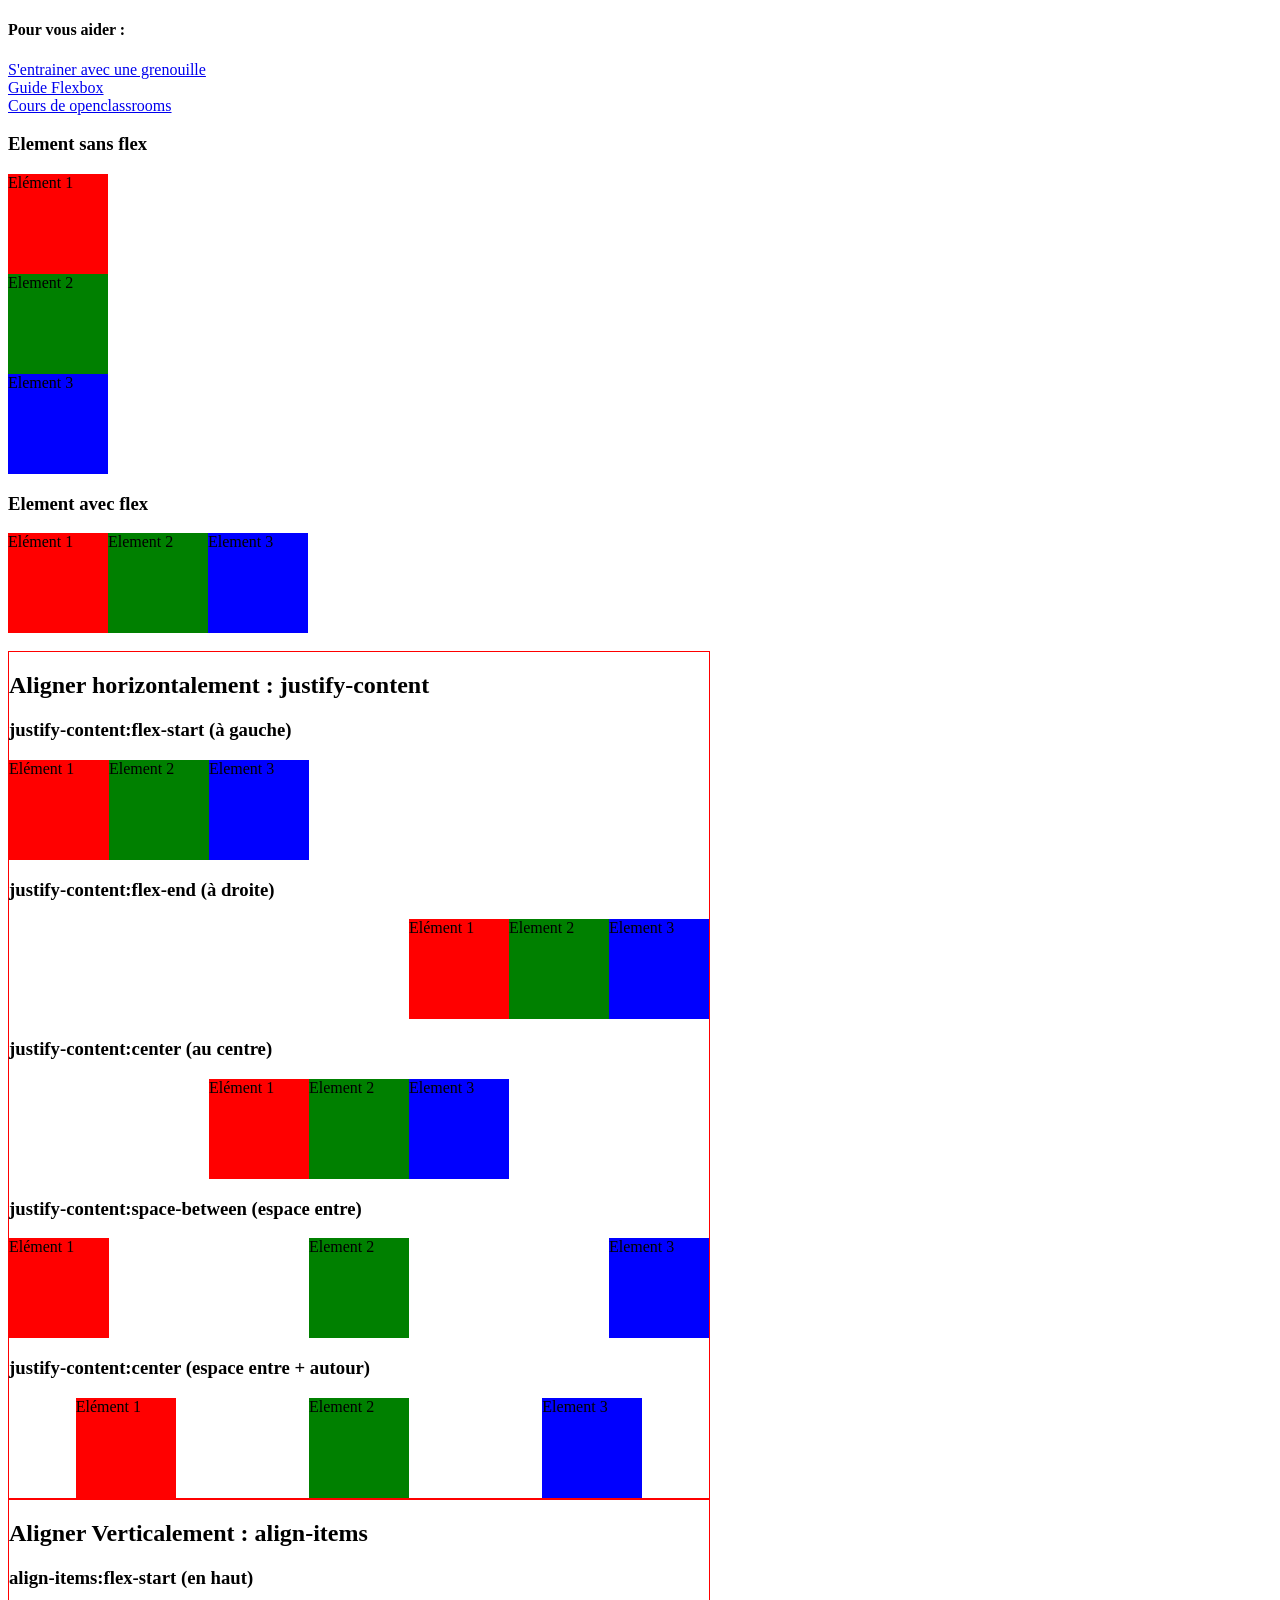
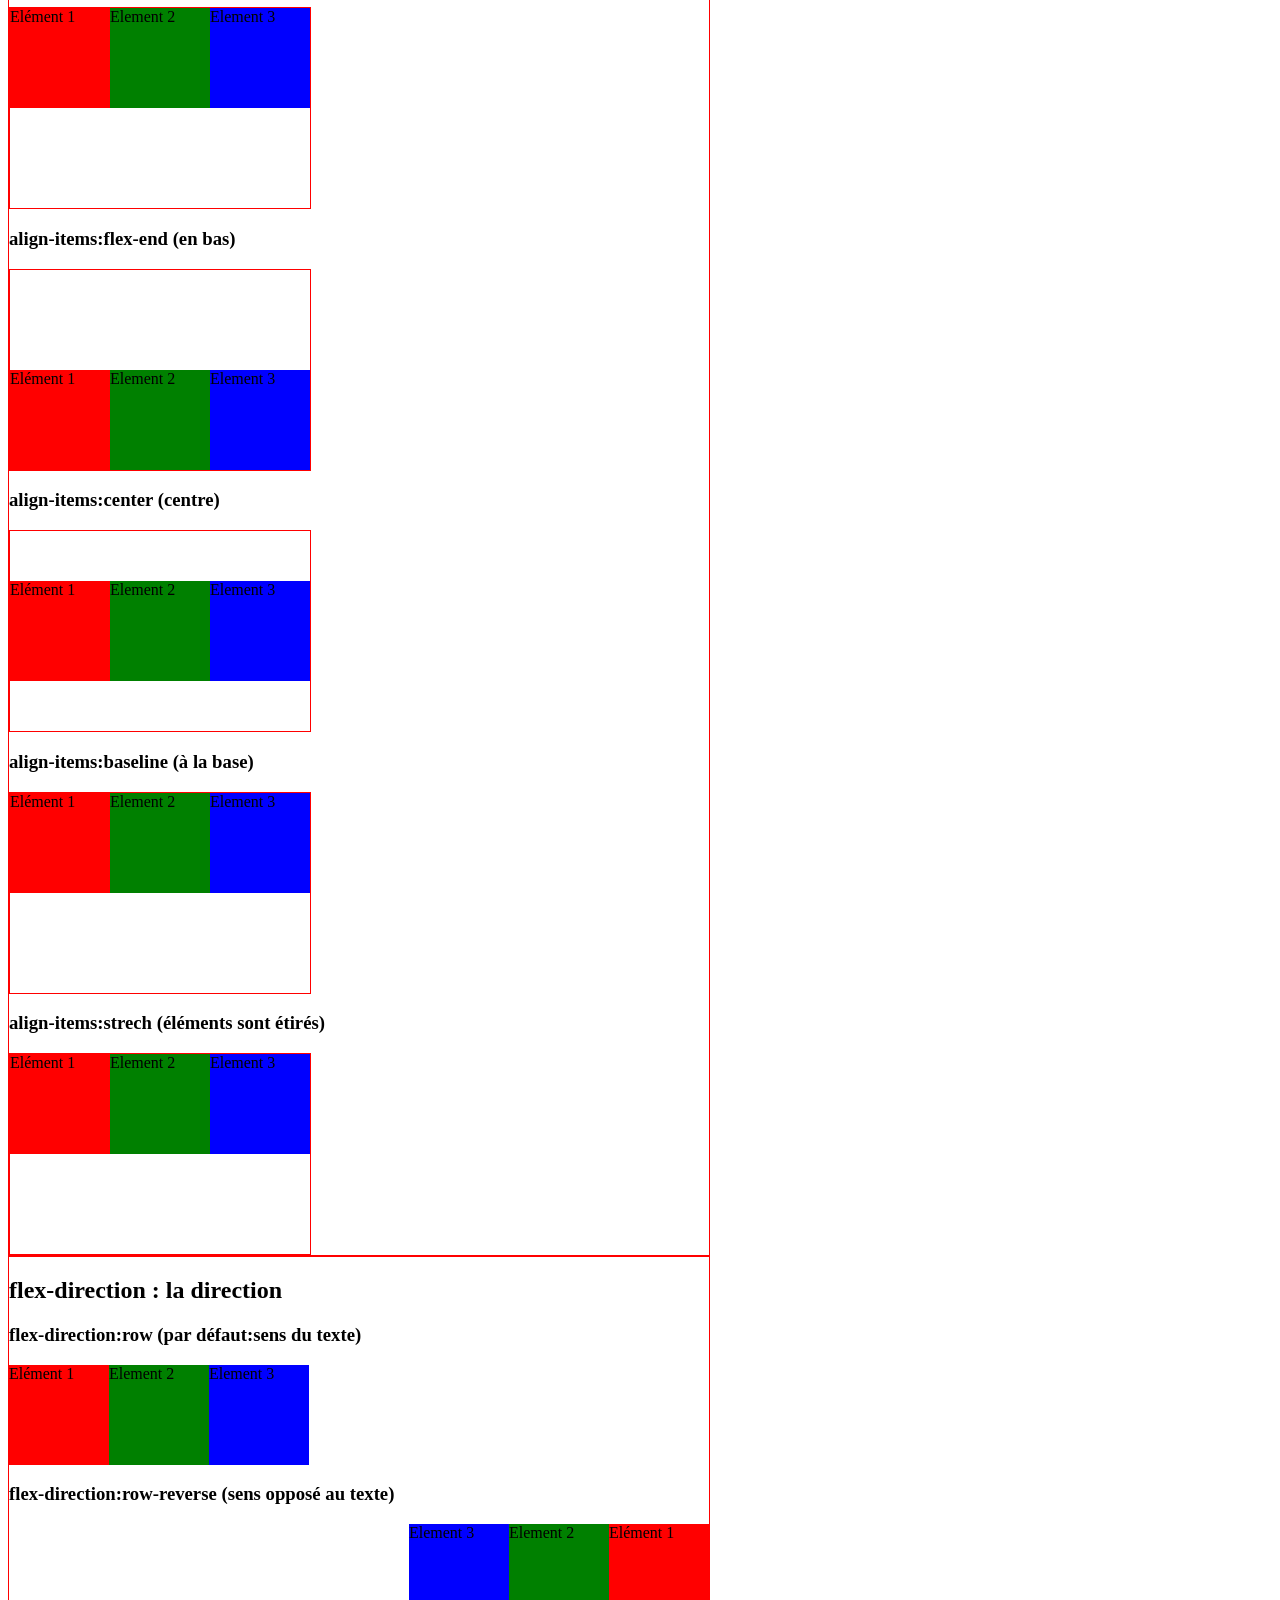
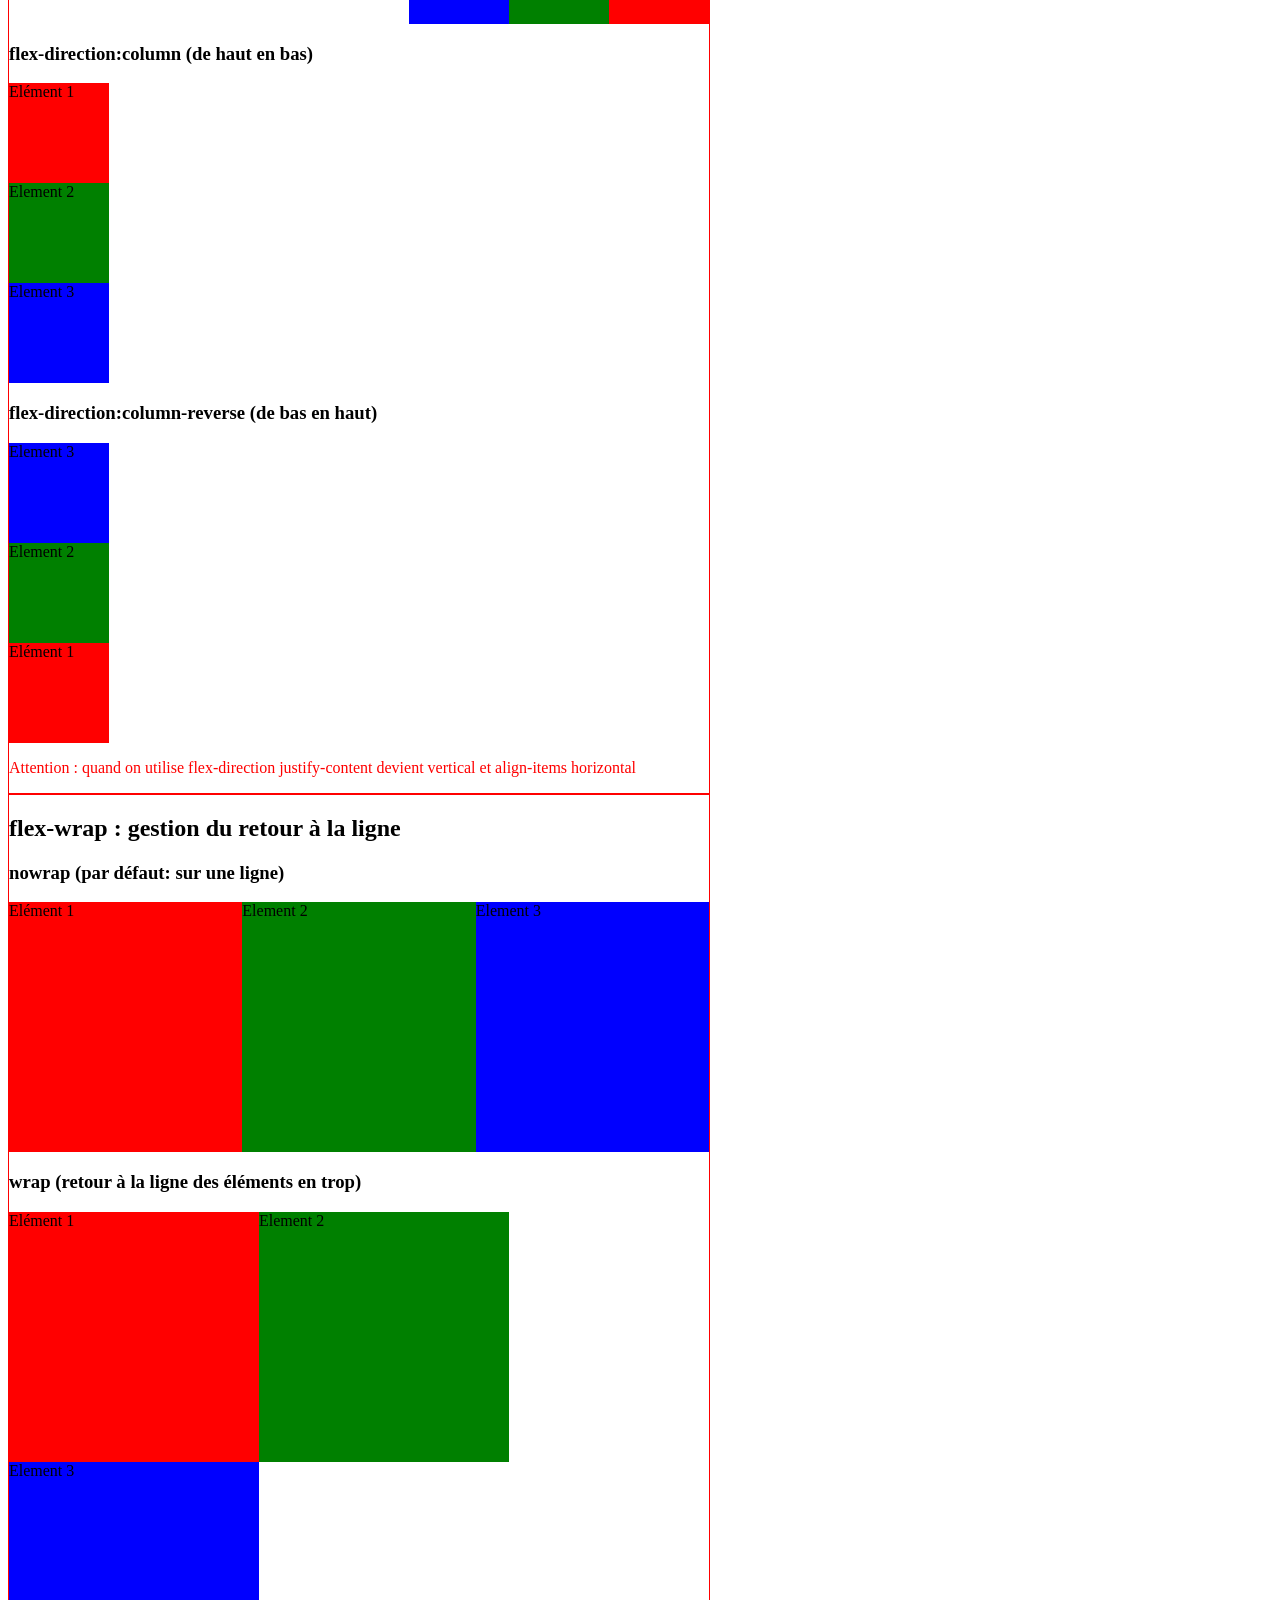
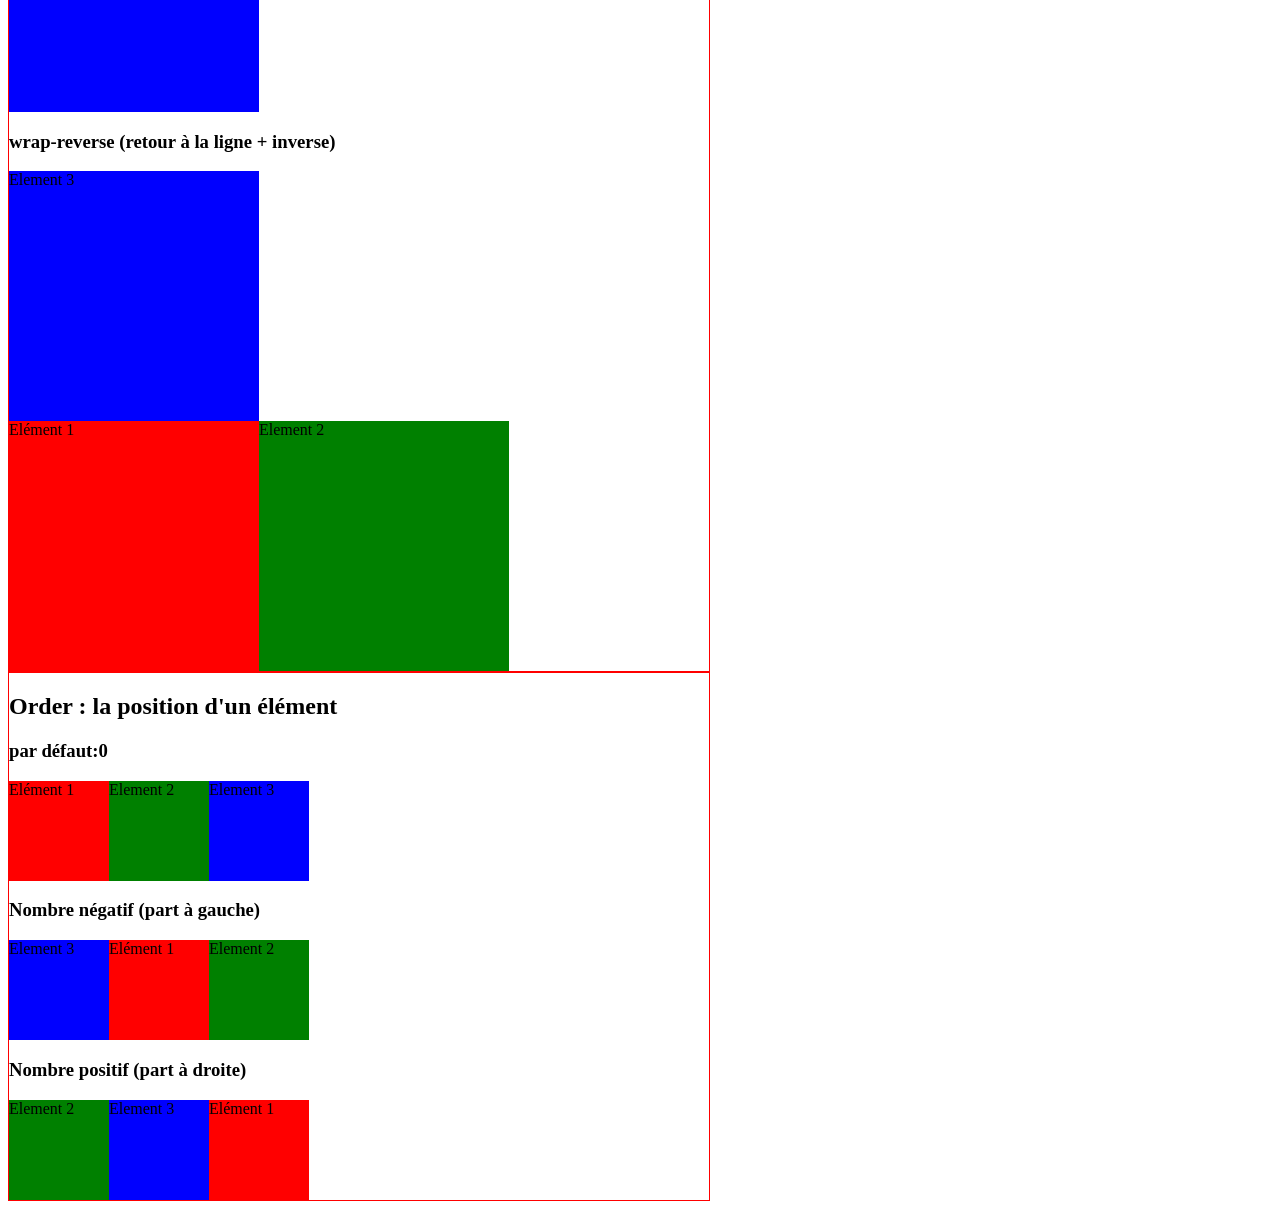
==== flexbox/index.html @ fdd28066 "flexbox dossier image, style.css et index.html" ====
<!DOCTYPE html>
<html lang="en">
<head>
  <meta charset="UTF-8">
  <meta name="viewport" content="width=device-width, initial-scale=1.0">
  <meta http-equiv="X-UA-Compatible" content="ie=edge">
  <title>Mise en page avec Flexbox</title>
  <link rel="stylesheet" href="style.css">
</head>
<body>

<h4>Pour vous aider :</h4>
<a href="http://flexboxfroggy.com/">S'entrainer avec une grenouille</a><br/>
<a href="https://css-tricks.com/snippets/css/a-guide-to-flexbox/">Guide Flexbox</a><br/>
<a href="https://openclassrooms.com/courses/apprenez-a-creer-votre-site-web-avec-html5-et-css3/la-mise-en-page-avec-flexbox">Cours de openclassrooms</a><br/>

<section id="intro">
  <h3>Element sans flex</h3>
  <div>
    <div class="element rouge">Elément 1</div>
    <div class="element vert">Element 2</div>
    <div class="element bleu">Element 3</div>
  </div>

  <h3>Element avec flex</h3>
  <div id="container">
    <div class="element rouge">Elément 1</div>
    <div class="element vert">Element 2</div>
    <div class="element bleu">Element 3</div>
  </div>
</section>
<br/>

  <!-- ------------------------------------------------- -->
  <section class="section">
    <h2>Aligner horizontalement : justify-content</h2>

    <h3>justify-content:flex-start (à gauche)</h3>
    <div id="justifyContentflexStart">
      <div class="element rouge">Elément 1</div>
      <div class="element vert">Element 2</div>
      <div class="element bleu">Element 3</div>
    </div>

    <h3>justify-content:flex-end (à droite)</h3>
    <div id="justifyContentFlexEnd">
      <div class="element rouge">Elément 1</div>
      <div class="element vert">Element 2</div>
      <div class="element bleu">Element 3</div>
    </div>

    <h3>justify-content:center (au centre)</h3>
    <div id="justifyContentflexCenter">
      <div class="element rouge">Elément 1</div>
      <div class="element vert">Element 2</div>
      <div class="element bleu">Element 3</div>
    </div>


    <h3>justify-content:space-between (espace entre)</h3>
    <div id="justifyContentSpaceBetween">
      <div class="element rouge">Elément 1</div>
      <div class="element vert">Element 2</div>
      <div class="element bleu">Element 3</div>
    </div>

    <h3>justify-content:center (espace entre + autour)</h3>
    <div id="justifyContentSpaceAround">
      <div class="element rouge">Elément 1</div>
      <div class="element vert">Element 2</div>
      <div class="element bleu">Element 3</div>
    </div>
  </section>



  <!-- Align items------------------------------------------------------------>
  <section class="section">
    <h2>Aligner Verticalement : align-items</h2>

    <h3>align-items:flex-start (en haut)</h3>
    <div id="alignItemsflexStart">
      <div class="element rouge">Elément 1</div>
      <div class="element vert">Element 2</div>
      <div class="element bleu">Element 3</div>
    </div>

    <h3>align-items:flex-end (en bas)</h3>
    <div id="alignItemsFlexEnd">
      <div class="element rouge">Elément 1</div>
      <div class="element vert">Element 2</div>
      <div class="element bleu">Element 3</div>
    </div>

    <h3>align-items:center (centre)</h3>
    <div id="alignItemsflexCenter">
      <div class="element rouge">Elément 1</div>
      <div class="element vert">Element 2</div>
      <div class="element bleu">Element 3</div>
    </div>


    <h3>align-items:baseline (à la base)</h3>
    <div id="alignItemsBaseline">
      <div class="element rouge">Elément 1</div>
      <div class="element vert">Element 2</div>
      <div class="element bleu">Element 3</div>
    </div>

    <h3>align-items:strech (éléments sont étirés)</h3>
    <div id="alignItemsStretch">
      <div class="element rouge">Elément 1</div>
      <div class="element vert">Element 2</div>
      <div class="element bleu">Element 3</div>
    </div>
  </section>

<!-- Flex-direction ..................................................-->

  <section class="section">
    <h2>flex-direction : la direction</h2>

    <h3>flex-direction:row (par défaut:sens du texte)</h3>
    <div id="flexDirectionRow">
      <div class="element rouge">Elément 1</div>
      <div class="element vert">Element 2</div>
      <div class="element bleu">Element 3</div>
    </div>

    <h3>flex-direction:row-reverse (sens opposé au texte)</h3>
    <div id="flexDirectionRowReverse">
      <div class="element rouge">Elément 1</div>
      <div class="element vert">Element 2</div>
      <div class="element bleu">Element 3</div>
    </div>

    <h3>flex-direction:column (de haut en bas)</h3>
    <div id="flexDirectionColumn">
      <div class="element rouge">Elément 1</div>
      <div class="element vert">Element 2</div>
      <div class="element bleu">Element 3</div>
    </div>


    <h3>flex-direction:column-reverse (de bas en haut)</h3>
    <div id="flexDirectionColumnReverse">
      <div class="element rouge">Elément 1</div>
      <div class="element vert">Element 2</div>
      <div class="element bleu">Element 3</div>
    </div>

    <p id="rouge">Attention : quand on utilise flex-direction justify-content devient vertical et align-items horizontal</p>

  </section>

<!-- flex-wrap ............................................................-->
<section class="section">
  <h2>flex-wrap : gestion du retour à la ligne</h2>

  <h3>nowrap (par défaut: sur une ligne)</h3>
  <div id="flexWrapNoWrap">
    <div class="elementWrap rouge">Elément 1</div>
    <div class="elementWrap vert">Element 2</div>
    <div class="elementWrap bleu">Element 3</div>
  </div>

  <h3>wrap (retour à la ligne des éléments en trop)</h3>
  <div id="flexWrapWrap">
    <div class="elementWrap rouge">Elément 1</div>
    <div class="elementWrap vert">Element 2</div>
    <div class="elementWrap bleu">Element 3</div>
  </div>

  <h3>wrap-reverse (retour à la ligne + inverse)</h3>
  <div id="flexWrapWrapReverse">
    <div class="elementWrap rouge">Elément 1</div>
    <div class="elementWrap vert">Element 2</div>
    <div class="elementWrap bleu">Element 3</div>
  </div>

</section>



<!-- Order .............................................................-->

<section class="section">
  <h2>Order : la position d'un élément</h2>

  <h3>par défaut:0</h3>
  <div class="order">
    <div class="element rouge">Elément 1</div>
    <div class="element vert">Element 2</div>
    <div class="element bleu">Element 3</div>
  </div>

  <h3>Nombre négatif (part à gauche)</h3>
  <div class="order">
    <div class="element rouge">Elément 1</div>
    <div class="element vert">Element 2</div>
    <div class="element bleu" id="orderNegatif">Element 3</div>
  </div>

  <h3>Nombre positif (part à droite)</h3>
  <div class="order">
    <div class="element rouge" id="orderPositif">Elément 1</div>
    <div class="element vert">Element 2</div>
    <div class="element bleu">Element 3</div>
  </div>

</section>



</body>
</html>
---- flexbox/style.css ----
.section{
  width:700px;
  height:auto;
  border: 1px solid red;
  display:inline-block;
  vertical-align: top;
}
.element{
  width:100px;
  height:100px;
}
.elementWrap{
  width:250px;
  height:250px;
}
.rouge{
  background-color:red;
}
.vert{
  background-color: green;
}
.bleu{
  background-color: blue;
}
#rouge{
  color:red;
}

#container{
  display:flex;
}
/* Justify-content (horizontal).......................................*/
.section2{
  .section{
    width:auto;
    height:auto;
    border: 1px solid red;
    margin:0 auto;
  }
}

#justifyContentflexStart{
  display:flex;
  justify-content:flex-start;
}
#justifyContentFlexEnd{
  display:flex;
  justify-content:flex-end;
}
#justifyContentflexCenter{
  display:flex;
  justify-content:center;
}
#justifyContentSpaceBetween{
  display:flex;
  justify-content:space-between;
}
#justifyContentSpaceAround{
  display:flex;
  justify-content:space-around;
}

/* Align-items (vertical)................................................. */
#alignItemsflexStart{
  display:flex;
  align-items: flex-start;
  width:300px;
  height:200px;
  border: 1px solid red;
}
#alignItemsFlexEnd{
  display:flex;
  align-items:flex-end;
  width:300px;
  height:200px;
  border: 1px solid red;
}
#alignItemsflexCenter{
  display:flex;
  align-items:center;
  width:300px;
  height:200px;
  border: 1px solid red;
}
#alignItemsBaseline{
  display:flex;
  align-items:baseline;
  width:300px;
  height:200px;
  border: 1px solid red;
}
#alignItemsStretch{
  display:flex;
  align-items:stretch;
  width:300px;
  height:200px;
  border: 1px solid red;
}


/* Flex-direction---------------------------------------------------- */
#flexDirectionRow{
  display:flex;
  flex-direction:row;
}
#flexDirectionRowReverse{
  display:flex;
  flex-direction:row-reverse;
}
#flexDirectionColumn{
  display:flex;
  flex-direction:column;
}
#flexDirectionColumnReverse{
  display:flex;
  flex-direction:column-reverse;
}

/* flex-wrap (Retour à la ligne)*/
#flexWrapNoWrap{
  display:flex;
  flex-wrap: nowrap;
}
#flexWrapWrap{
  display:flex;
  flex-wrap: wrap;
}
#flexWrapWrapReverse{
  display:flex;
  flex-wrap: wrap-reverse;
}
/*  Order.........................................................*/
.order{
  display:flex;
}
#orderNegatif{
  order:-1;
}
#orderPositif{
  order:+1;
}
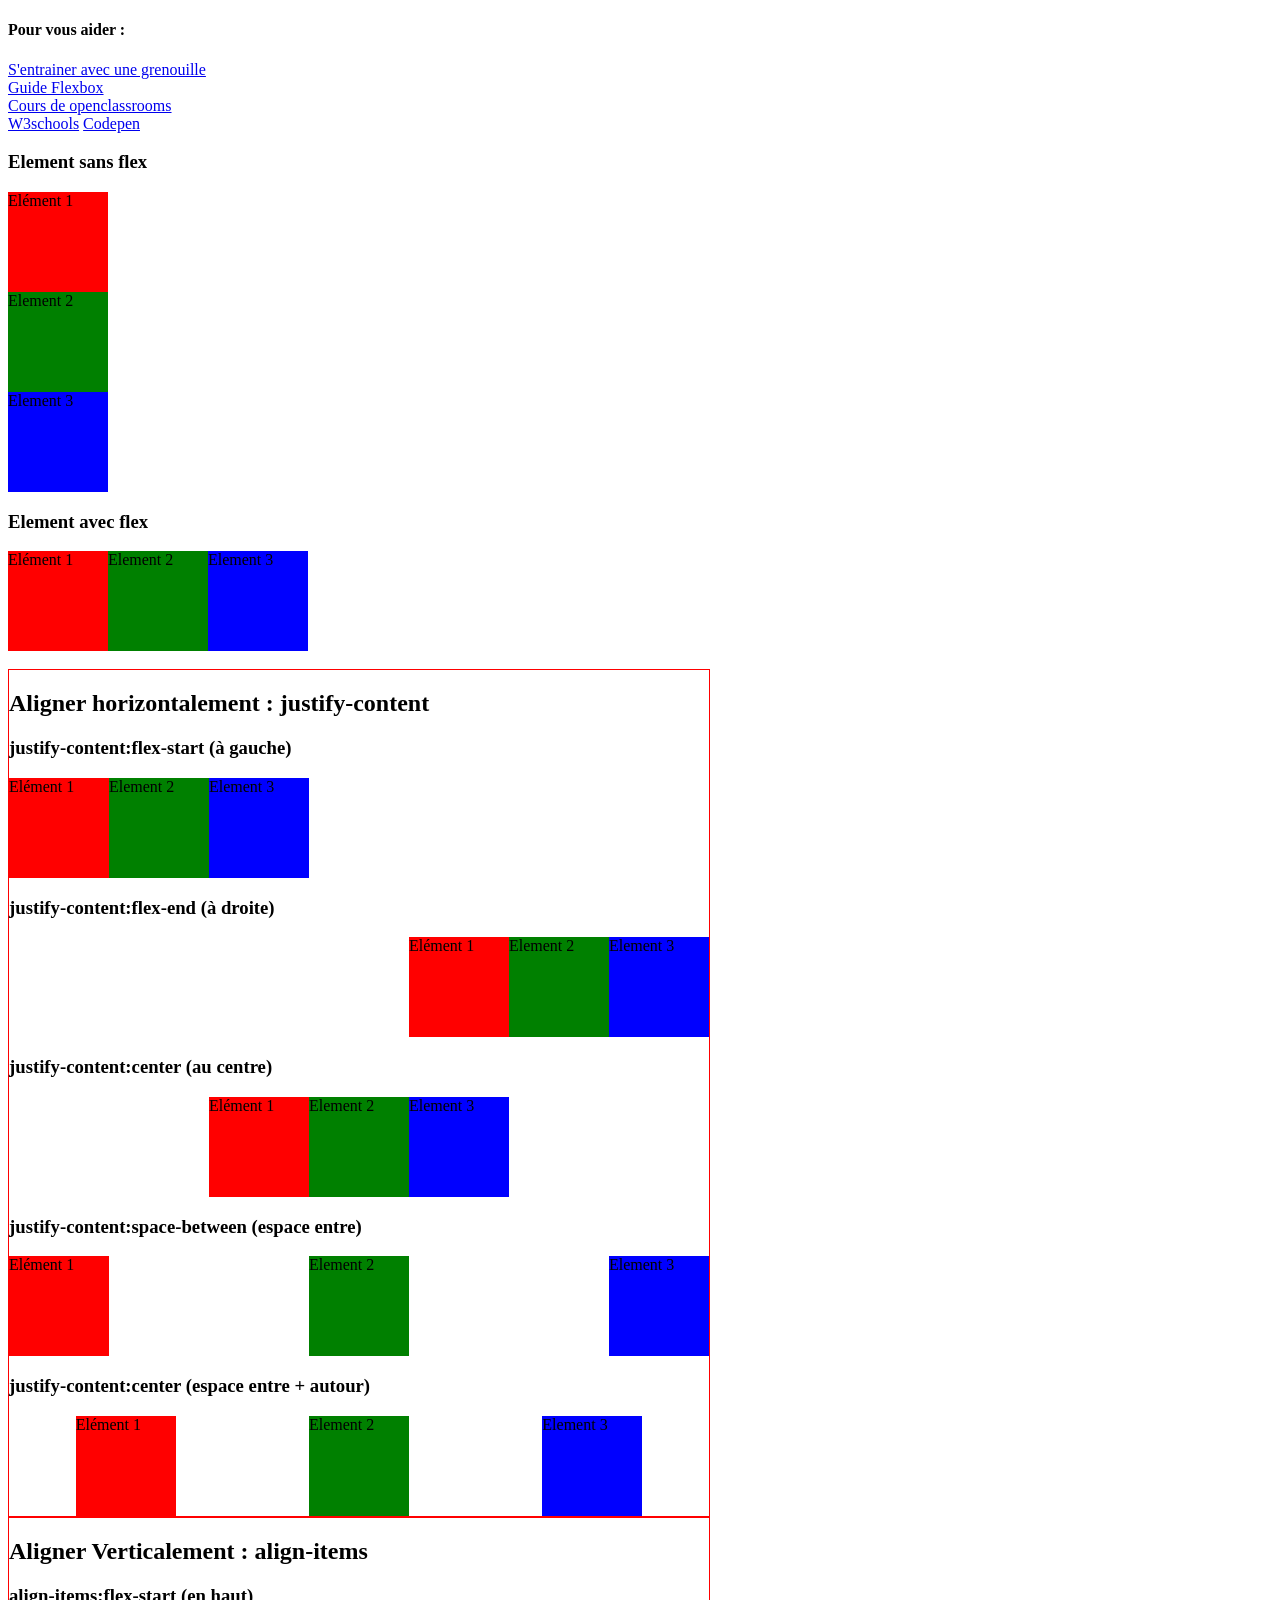
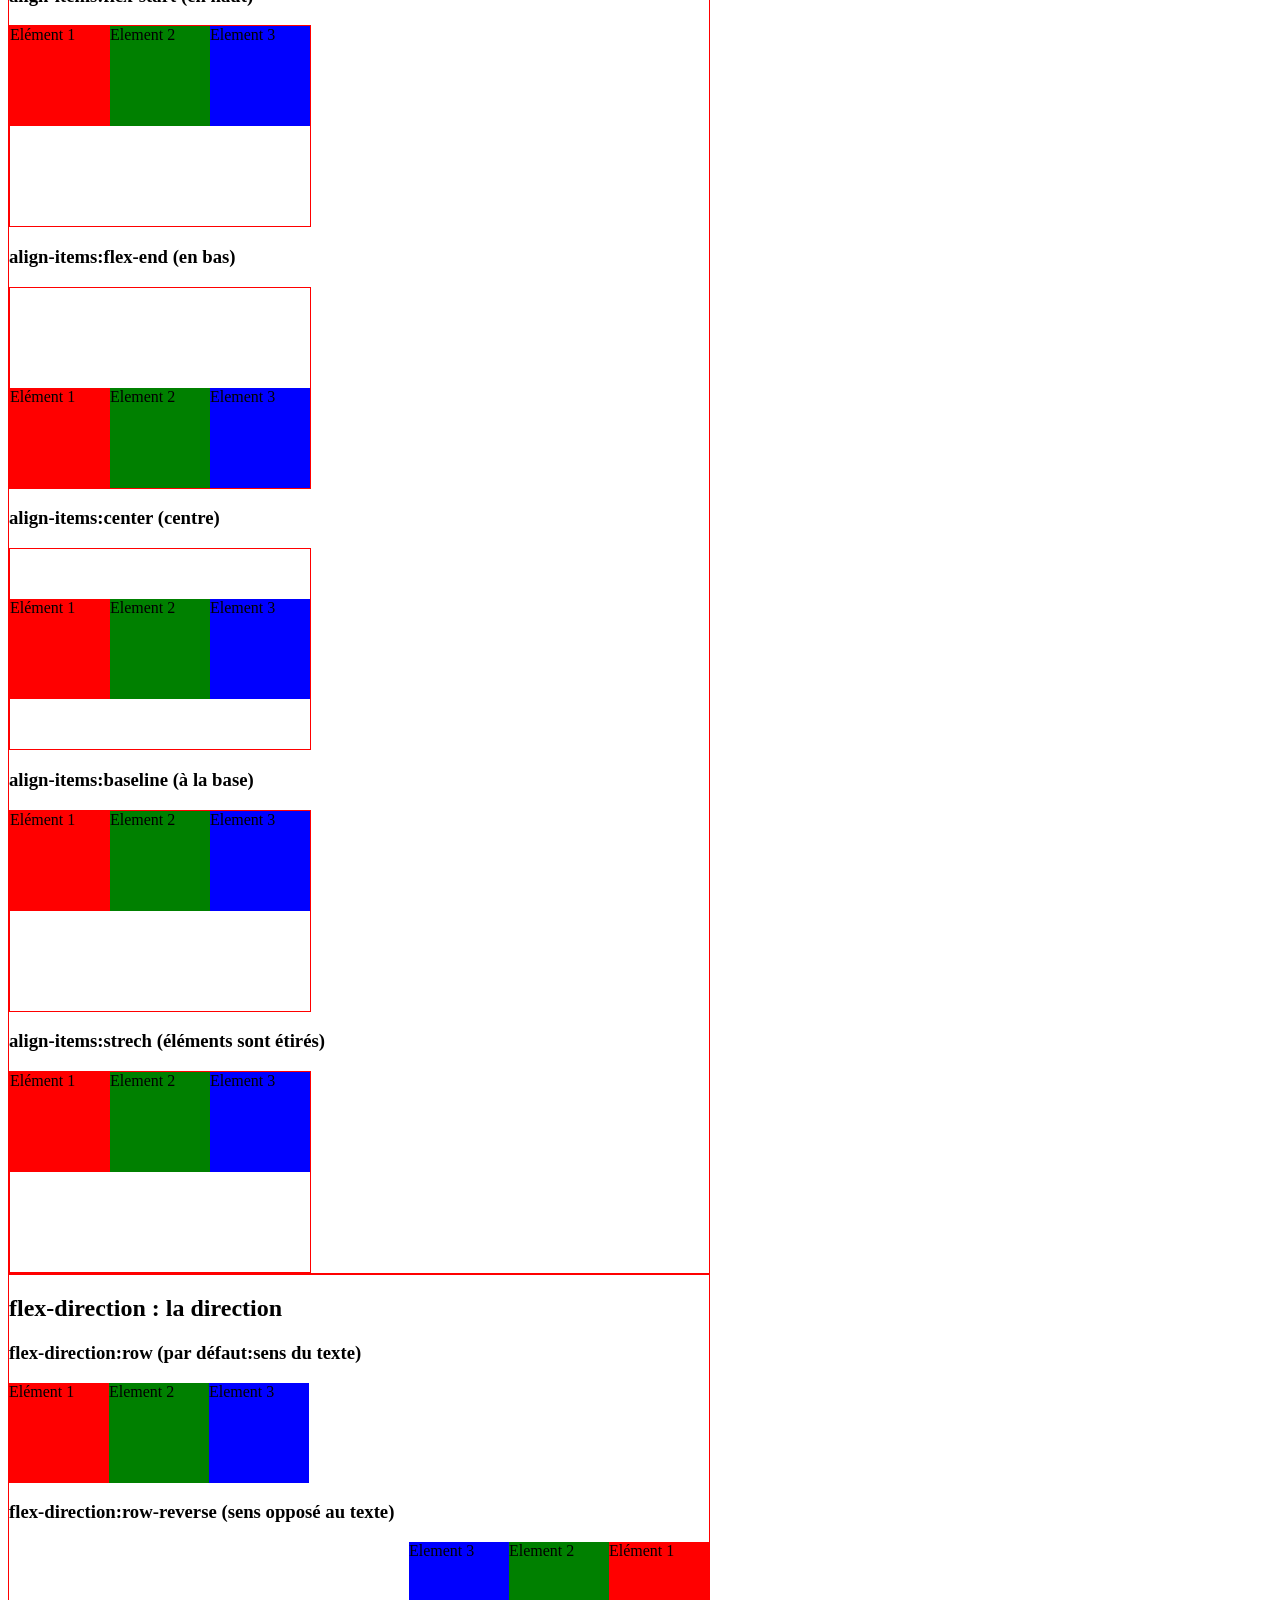
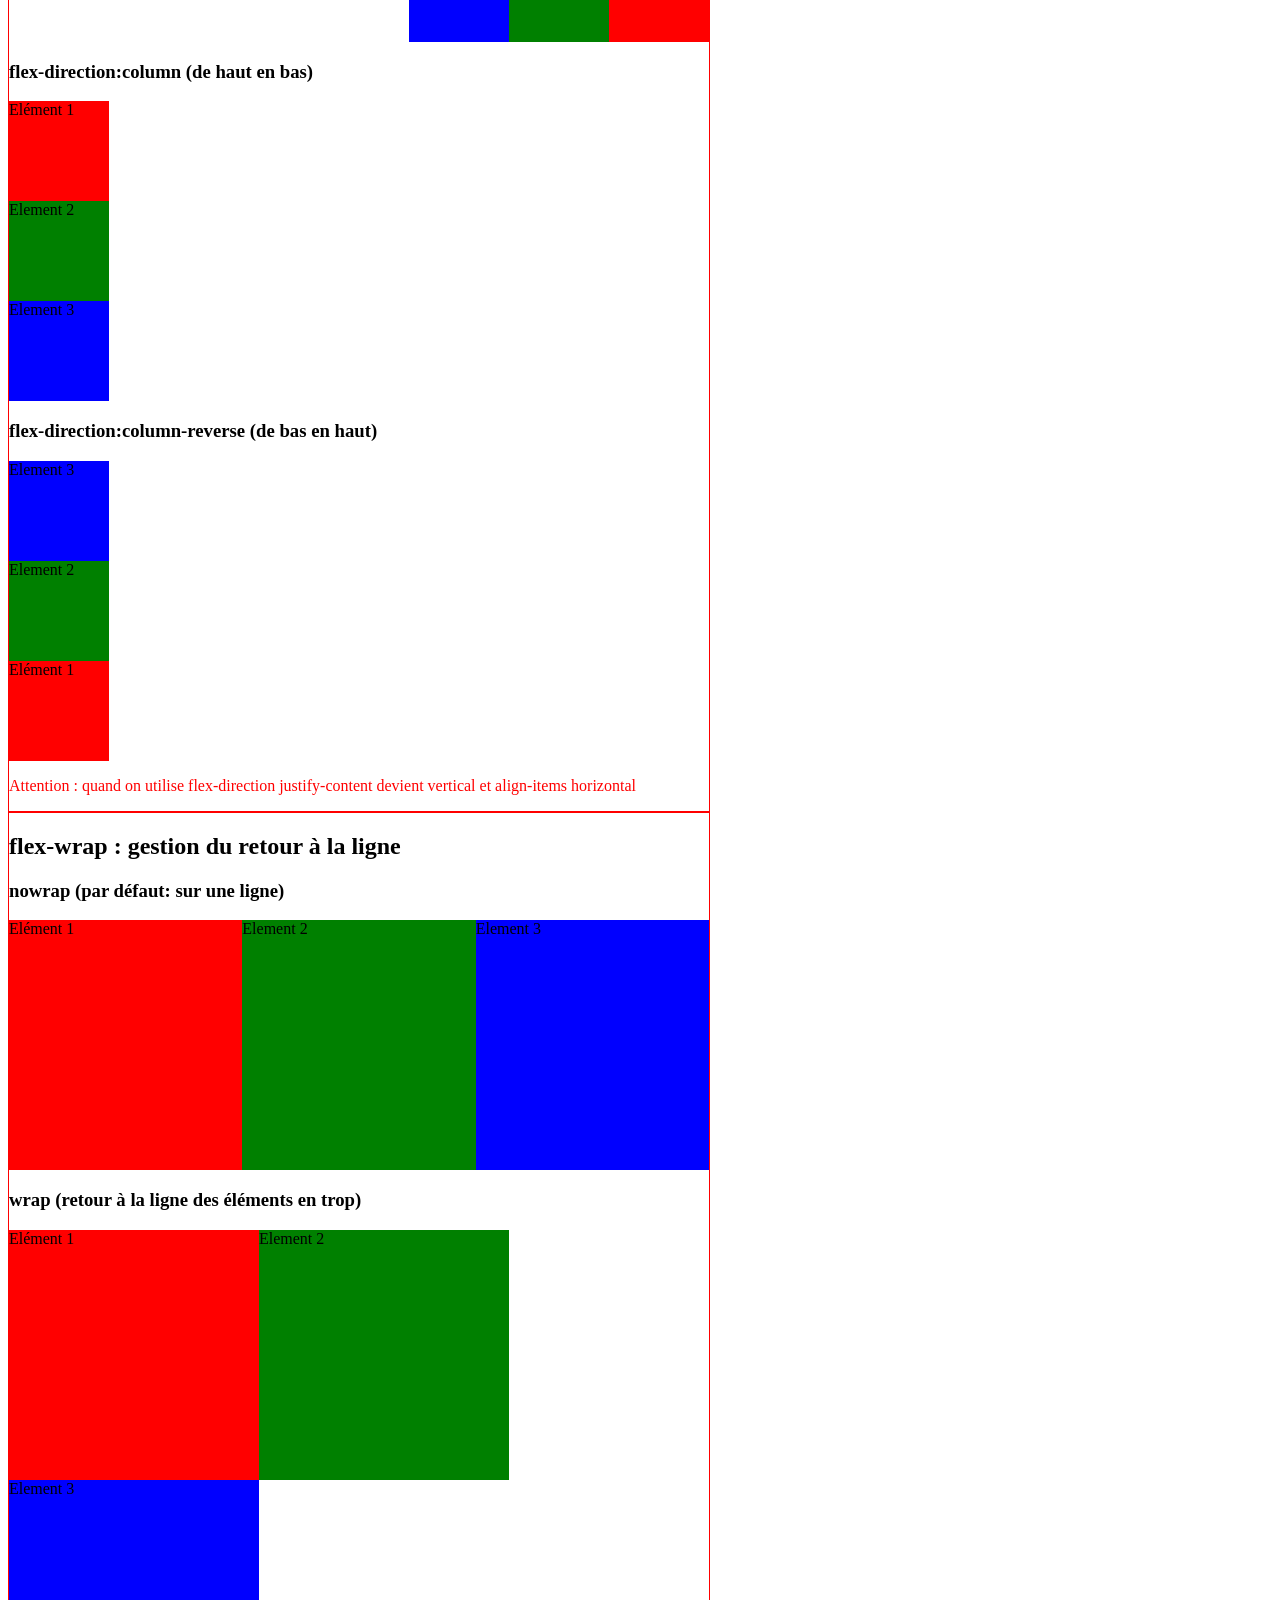
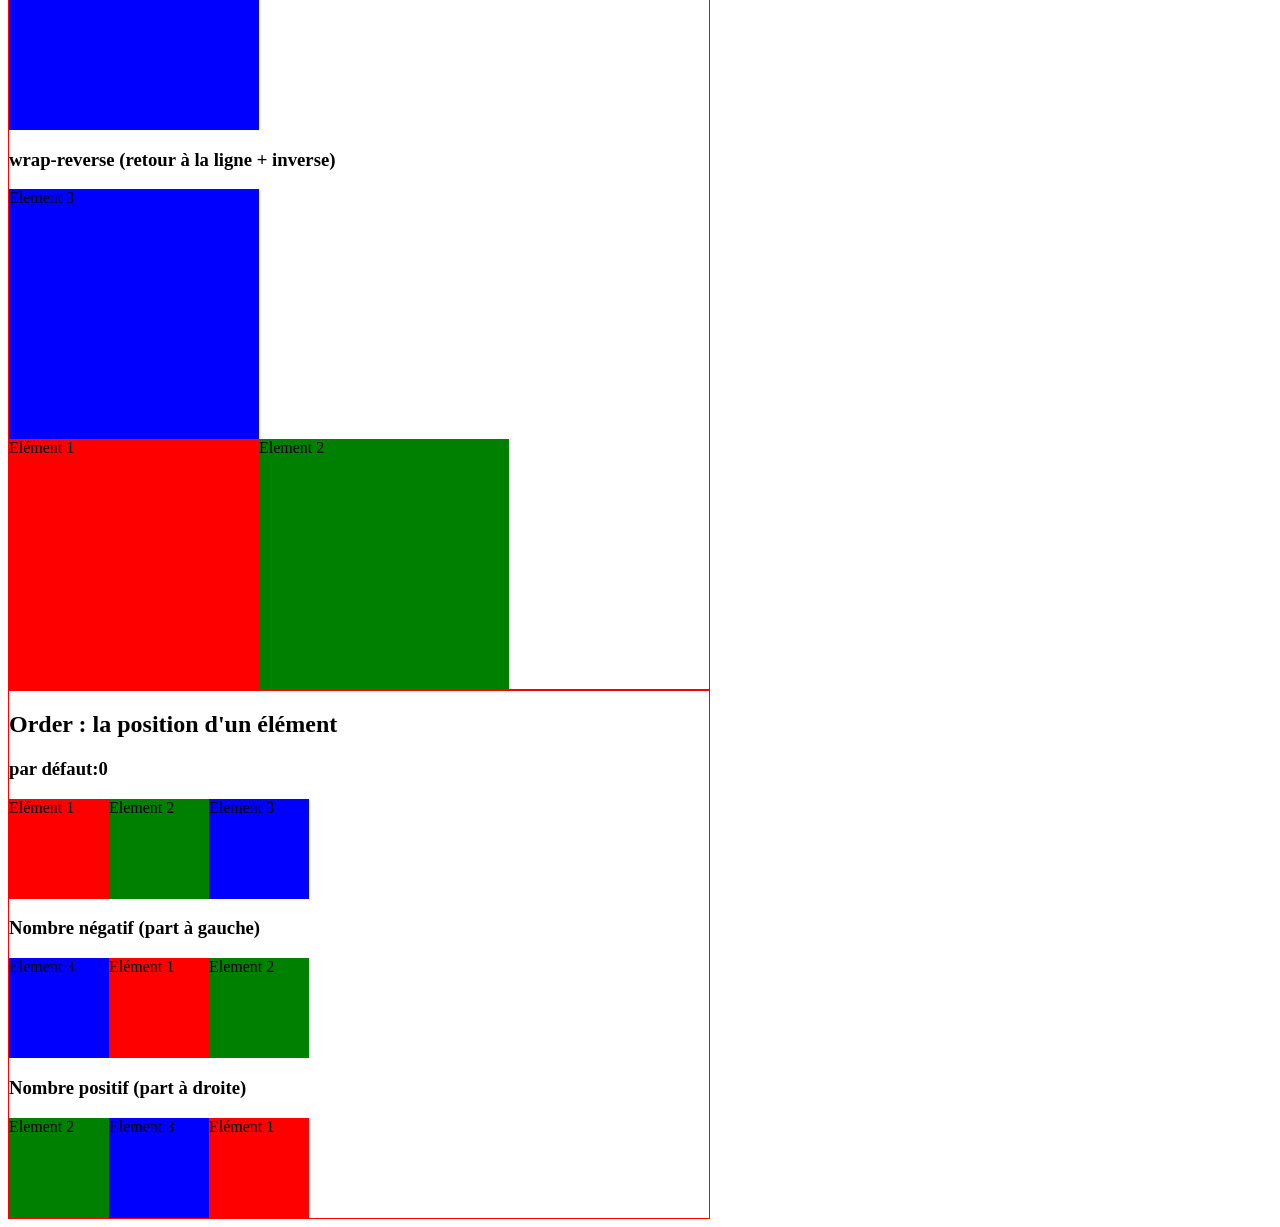
==== commit 3e5ed8d7: "flexbox 2.1" ====
--- a/flexbox/index.html
+++ b/flexbox/index.html
@@ -13,6 +13,8 @@
 <a href="http://flexboxfroggy.com/">S'entrainer avec une grenouille</a><br/>
 <a href="https://css-tricks.com/snippets/css/a-guide-to-flexbox/">Guide Flexbox</a><br/>
 <a href="https://openclassrooms.com/courses/apprenez-a-creer-votre-site-web-avec-html5-et-css3/la-mise-en-page-avec-flexbox">Cours de openclassrooms</a><br/>
+<a href="https://www.w3schools.com/css/css3_flexbox.asp">W3schools</a>
+<a href="https://codepen.io/enxaneta/pen/adLPwv?q=flexbox&limit=all&type=type-pens">Codepen</a>
 
 <section id="intro">
   <h3>Element sans flex</h3>
